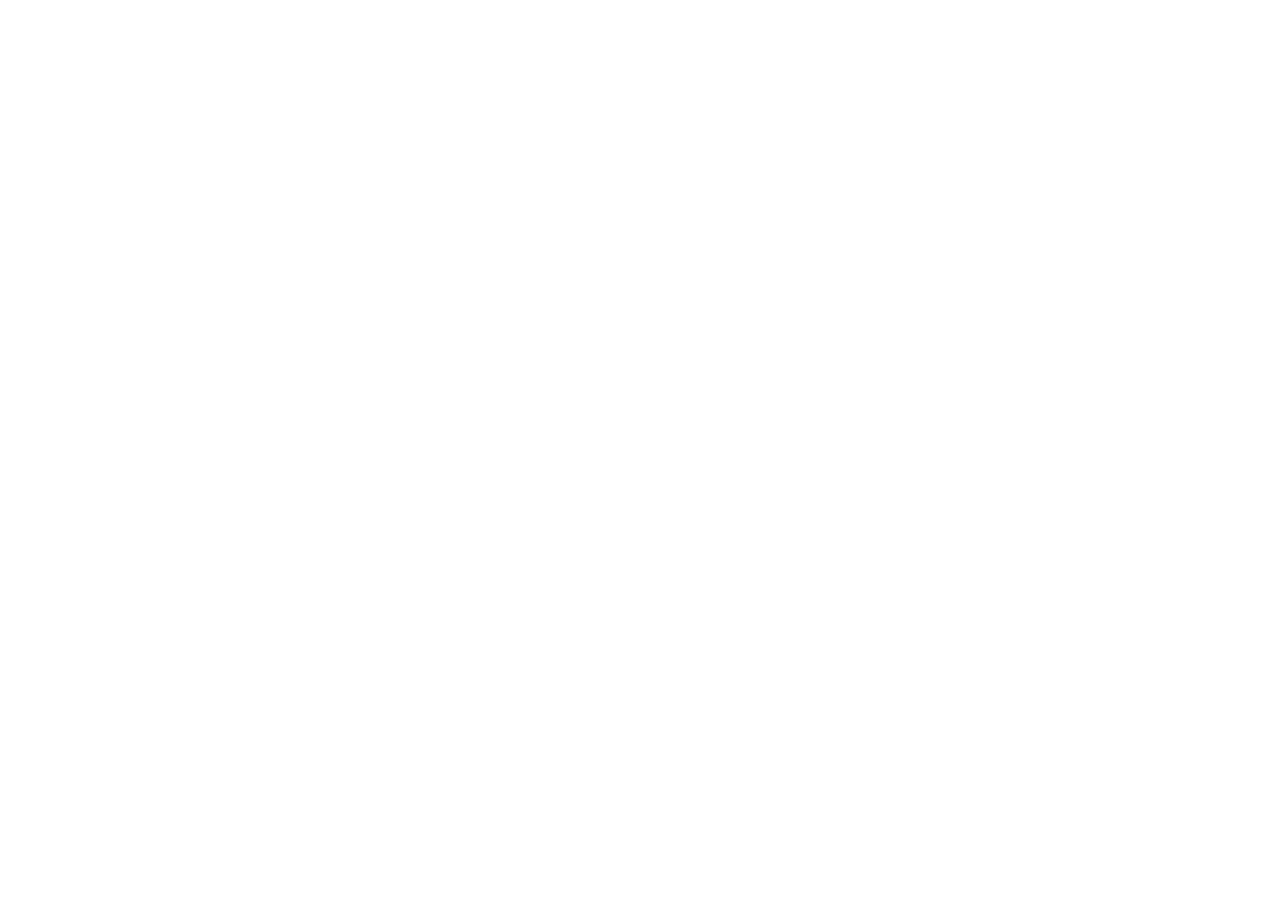
==== index.html @ 8e948d58 "commented everything out" ====
<!--
<!DOCTYPE html>
<html lang="en">
<head>
    <meta charset="UTF-8">
    <meta name="viewport" content="width=device-width, initial-scale=1.0">
    <title>Interactive Plot</title>
    <style>
        body {
            height: 100vh;
            margin: 50px;
            font-family: system-ui, -apple-system, BlinkMacSystemFont, 'Segoe UI', Roboto, Oxygen, Ubuntu, Cantarell, 'Open Sans', 'Helvetica Neue', sans-serif;
        }
        canvas {
            border: 1px solid black;
            margin-top: 20px;
        }
        #theory {
            background-color: white;
        }
        #simulation {
            background-color: black;
        }
        .slider-container {
            display: inline-block;
            margin-top: 5px;
            margin-right: 20px;
        }
        .slider-container label {
            margin-top: 5px;
            margin-right: 20px;
        }
        .button-container {
            display: inline-block;
            margin-top: 5px;
            margin-right: 20px;
        }
        .checkbox-container {
            display: inline-block;
            margin-top: 5px;
            margin-right: 20px;
        }
        .checkbox-container label {
            margin-top: 5px;
            margin-right: 5px;
        }
    </style>
</head>
<body>
    <div class="slider-container">
        <label for="kSlider">k</label>
        <input type="range" id="kSlider" min="0.1" max="20" value="10" step="0.1">
        <span id="kValue">10</span>
    </div>
    <br>
    <div class="slider-container">
        <label for="aSlider">a</label>
        <input type="range" id="aSlider" min="0.1" max="20" value="10" step="0.1">
        <span id="aValue">2</span>
    </div>
    <br>
    <div class="slider-container">
        <label for="bSlider">b</label>
        <input type="range" id="bSlider" min="0.1" max="10" value="1" step="0.1">
        <span id="bValue">2</span>
    </div>
    <br>
    <div class="button-container">
        <input type="button" id="button1" value="1 Photon">
    </div>
    <div class="button-container">
        <input type="button" id="button10" value="10 Photonen">
    </div>
    <div class="button-container">
        <input type="button" id="button1000" value="1.000 Photonen">
    </div>
    <div class="checkbox-container">
        <label for="theoryCheckbox">Theoretischer Intensitätsverlauf</label>
        <input type="checkbox" id="theoryCheckbox">
    </div>
    <br>
    <div class="button-container">
        <input type="button" id="resetButton" value="Reset">
    </div>
    <br>
    <canvas id="theory" width="800" height="200"></canvas>
    <br>
    <canvas id="simulation" width="800" height="200"></canvas>
    <script src="plot.js"></script>
</body>
</html>
-->
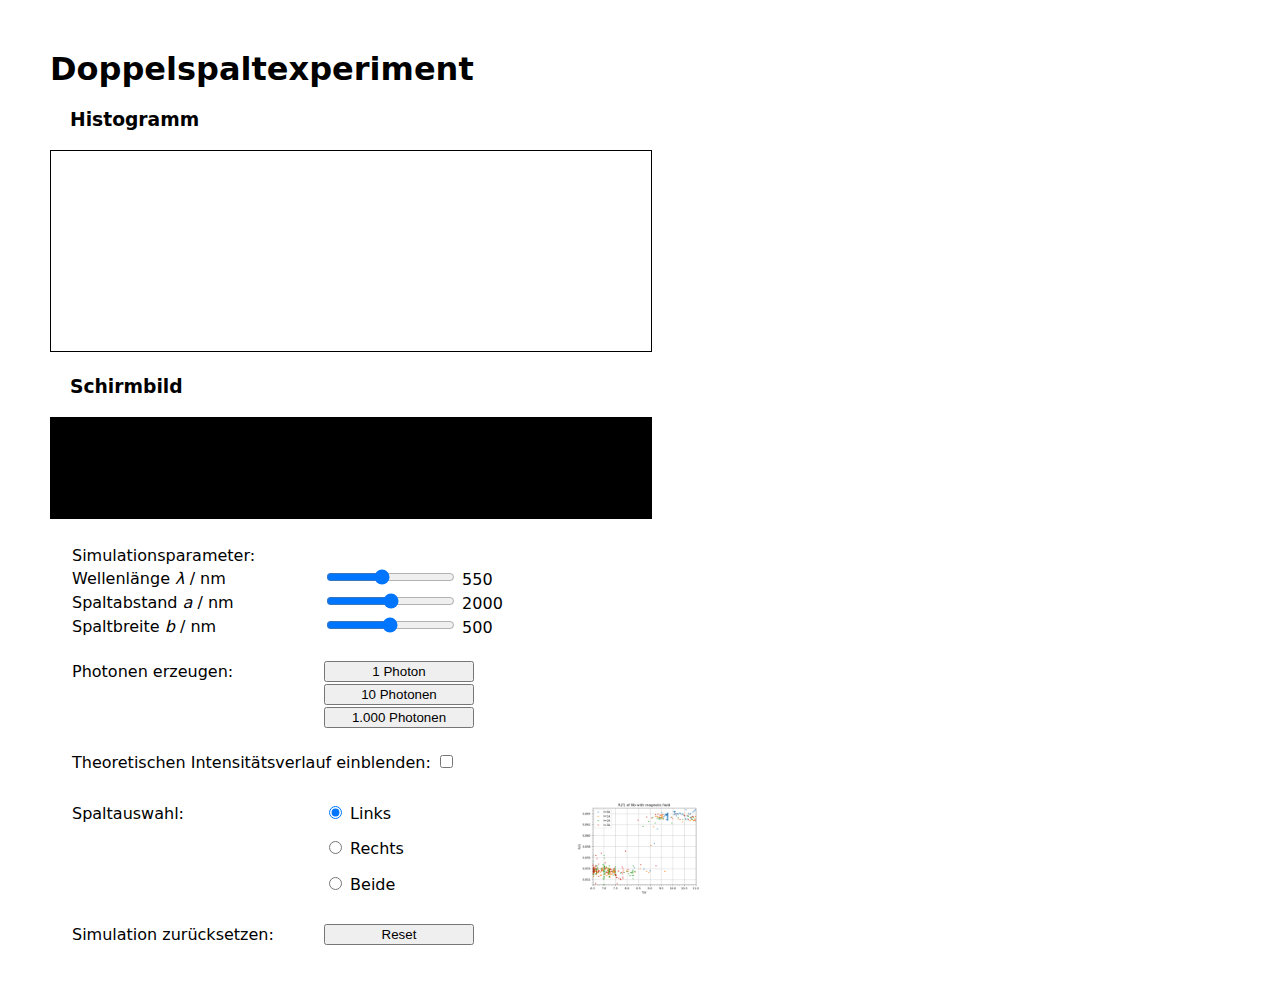
==== commit 15f135ac: "Testrun" ====
--- a/index.html
+++ b/index.html
@@ -1,92 +1,96 @@
-<!--
 <!DOCTYPE html>
 <html lang="en">
 <head>
     <meta charset="UTF-8">
     <meta name="viewport" content="width=device-width, initial-scale=1.0">
     <title>Interactive Plot</title>
-    <style>
-        body {
-            height: 100vh;
-            margin: 50px;
-            font-family: system-ui, -apple-system, BlinkMacSystemFont, 'Segoe UI', Roboto, Oxygen, Ubuntu, Cantarell, 'Open Sans', 'Helvetica Neue', sans-serif;
-        }
-        canvas {
-            border: 1px solid black;
-            margin-top: 20px;
-        }
-        #theory {
-            background-color: white;
-        }
-        #simulation {
-            background-color: black;
-        }
-        .slider-container {
-            display: inline-block;
-            margin-top: 5px;
-            margin-right: 20px;
-        }
-        .slider-container label {
-            margin-top: 5px;
-            margin-right: 20px;
-        }
-        .button-container {
-            display: inline-block;
-            margin-top: 5px;
-            margin-right: 20px;
-        }
-        .checkbox-container {
-            display: inline-block;
-            margin-top: 5px;
-            margin-right: 20px;
-        }
-        .checkbox-container label {
-            margin-top: 5px;
-            margin-right: 5px;
-        }
-    </style>
+    <link rel="stylesheet" href="styles.css">
 </head>
 <body>
-    <div class="slider-container">
-        <label for="kSlider">k</label>
-        <input type="range" id="kSlider" min="0.1" max="20" value="10" step="0.1">
-        <span id="kValue">10</span>
+    <h1>Doppelspaltexperiment</h1>
+    <h3>Histogramm</h3>
+    <canvas id="theory" width="600" height="200"></canvas>
+    <h3>Schirmbild</h3>
+    <canvas id="simulation" width="600" height="100"></canvas>
+    <div id="tableContainer1">
+        <table id="controlPanel">
+            <tbody>
+                <tr><td>Simulationsparameter:</td></tr>
+                <tr>
+                    <td><label for="lambdaSlider">Wellenlänge <i>&lambda;</i> / nm</label></td>
+                    <td>
+                        <input type="range" id="lambdaSlider" min="380" max="780" value="550" step="1">
+                        <span id="lambdaValue">550</span>
+                    </td>
+                </tr>
+                <tr>
+                    <td><label for="aSlider">Spaltabstand <i>a</i> / nm</label></td>
+                    <td>
+                        <input type="range" id="aSlider" min="1000" max="5000" value="3000" step="1">
+                        <span id="aValue">2000</span>
+                    </td>
+                </tr>
+                <tr>
+                    <td><label for="bSlider">Spaltbreite <i>b</i> / nm</label></td>
+                    <td>
+                        <input type="range" id="bSlider" min="10" max="1000" value="500" step="1">
+                        <span id="bValue">500</span>
+                    </td>
+                </tr>
+                <tr><td></td></tr>
+                <tr>
+                    <td>Photonen erzeugen:</td>
+                    <td><input type="button" id="button1" value="1 Photon"></td>
+                </tr>
+                <tr>
+                    <td></td>
+                    <td><input type="button" id="button10" value="10 Photonen"></td>
+                </tr>
+                <tr>
+                    <td></td>
+                    <td><input type="button" id="button1000" value="1.000 Photonen"></td>
+                </tr>
+                <tr><td></td></tr>
+                <tr>
+                    <td colspan="2">
+                        <label for="theoryCheckbox">Theoretischen Intensitätsverlauf einblenden:</label>
+                        <input type="checkbox" id="theoryCheckbox">
+                    </td>
+                </tr>
+                <tr><td></td></tr>
+                <form>
+                    <tr>
+                        <td>Spaltauswahl:</td>
+                        <td>
+                            <input type="radio" id="leftSlitRadio" name="setupRadio" value="left" checked="checked">
+                            <label for="leftSlitRadio">Links</label>
+                        </td>
+                        <td rowspan="3"><img id="setupImage" height="100"></td>
+                    </tr>
+                    <tr>
+                        <td></td>
+                        <td>
+                            <input type="radio" id="rightSlitRadio" name="setupRadio" value="right">
+                            <label for="rightSlitRadio">Rechts</label>
+                        </td>
+                    </tr>
+                    <tr>
+                        <td></td>
+                        <td>
+                            <input type="radio" id="doubleSlitRadio" name="setupRadio" value="both">
+                            <label for="doubleSlitRadio">Beide</label>
+                        </td>
+                    </tr>
+                </form>
+                <tr><td></td></tr>
+                <tr>
+                    <td>Simulation zurücksetzen:</td>
+                    <td><input type="button" id="resetButton" value="Reset"></td>
+                </tr>
+            </tbody>
+        </table>
     </div>
-    <br>
-    <div class="slider-container">
-        <label for="aSlider">a</label>
-        <input type="range" id="aSlider" min="0.1" max="20" value="10" step="0.1">
-        <span id="aValue">2</span>
-    </div>
-    <br>
-    <div class="slider-container">
-        <label for="bSlider">b</label>
-        <input type="range" id="bSlider" min="0.1" max="10" value="1" step="0.1">
-        <span id="bValue">2</span>
-    </div>
-    <br>
-    <div class="button-container">
-        <input type="button" id="button1" value="1 Photon">
-    </div>
-    <div class="button-container">
-        <input type="button" id="button10" value="10 Photonen">
-    </div>
-    <div class="button-container">
-        <input type="button" id="button1000" value="1.000 Photonen">
-    </div>
-    <div class="checkbox-container">
-        <label for="theoryCheckbox">Theoretischer Intensitätsverlauf</label>
-        <input type="checkbox" id="theoryCheckbox">
-    </div>
-    <br>
-    <div class="button-container">
-        <input type="button" id="resetButton" value="Reset">
-    </div>
-    <br>
-    <canvas id="theory" width="800" height="200"></canvas>
-    <br>
-    <canvas id="simulation" width="800" height="200"></canvas>
-    <script src="plot.js"></script>
+
+    <script src="script.js"></script>
 </body>
 </html>
--->--- a/styles.css
+++ b/styles.css
@@ -0,0 +1,40 @@
+body {
+    margin: 50px;
+    font-family: system-ui, -apple-system, BlinkMacSystemFont, 'Segoe UI', Roboto, Oxygen, Ubuntu, Cantarell, 'Open Sans', 'Helvetica Neue', sans-serif;
+}
+
+h3 {
+    margin: 20px;
+}
+
+
+canvas {
+    border: 1px solid black;
+}
+
+#theory {
+    background-color: white;
+}
+
+#simulation {
+    background-color: black;
+}
+
+#tableContainer1{
+    margin-top: 20px;
+    margin-left: 20px;
+}
+
+#controlPanel, #controlPanel th, #controlPanel td {
+    padding: 0;
+    border: none;
+}
+
+#controlPanel td {
+    width: 250px;
+    height: 20px;
+}
+
+input[type='button'] {
+    width: 150px;
+}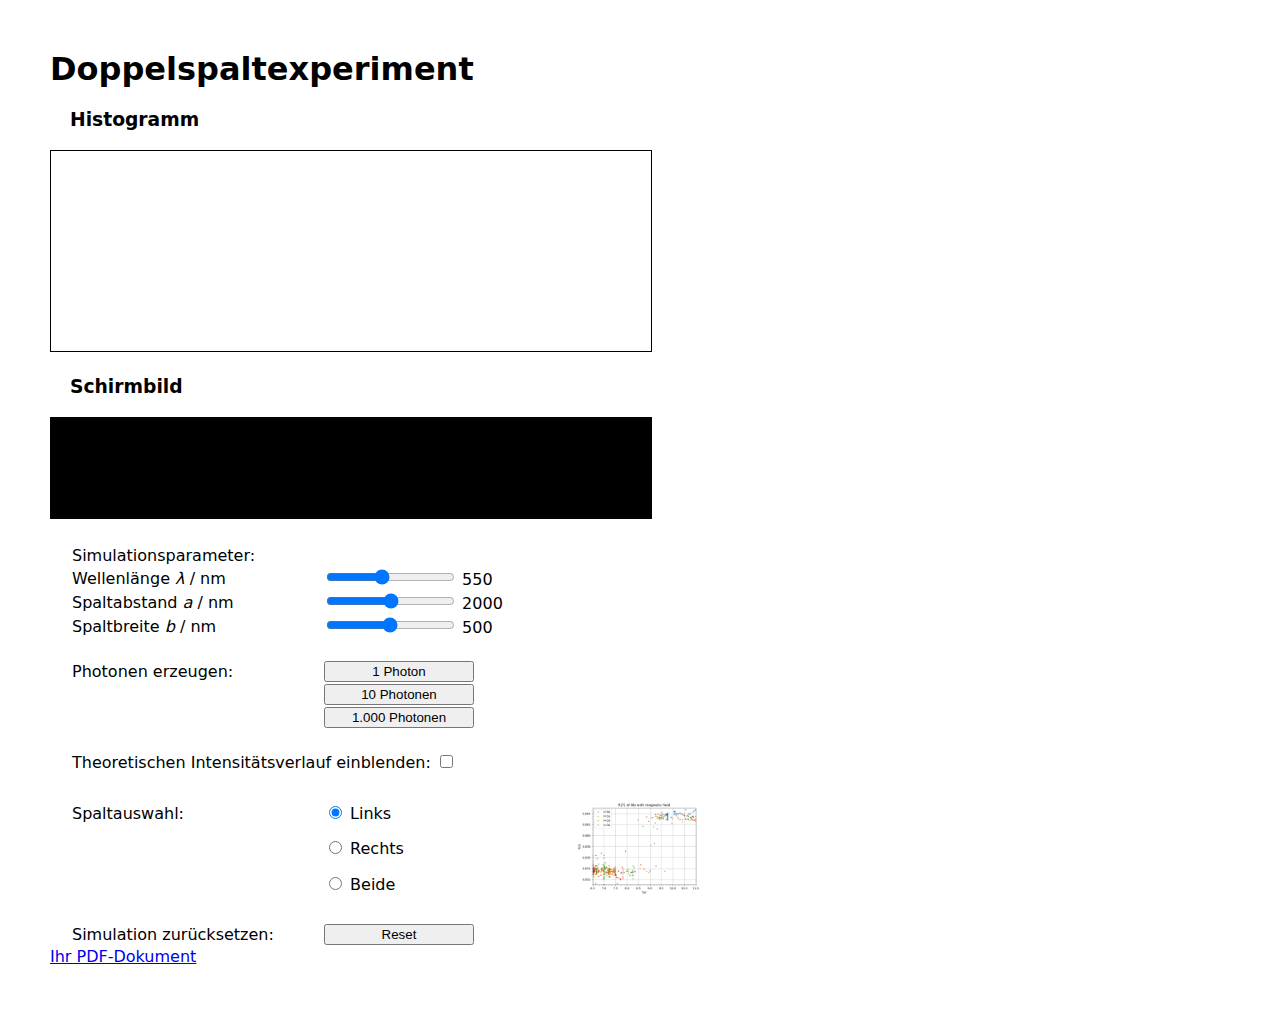
==== commit d65d69ce: "pdf test" ====
--- a/index.html
+++ b/index.html
@@ -90,7 +90,7 @@
             </tbody>
         </table>
     </div>
-
+    <a href="https://luminos2000.github.io/test.pdf">Ihr PDF-Dokument</a>
     <script src="script.js"></script>
 </body>
 </html>
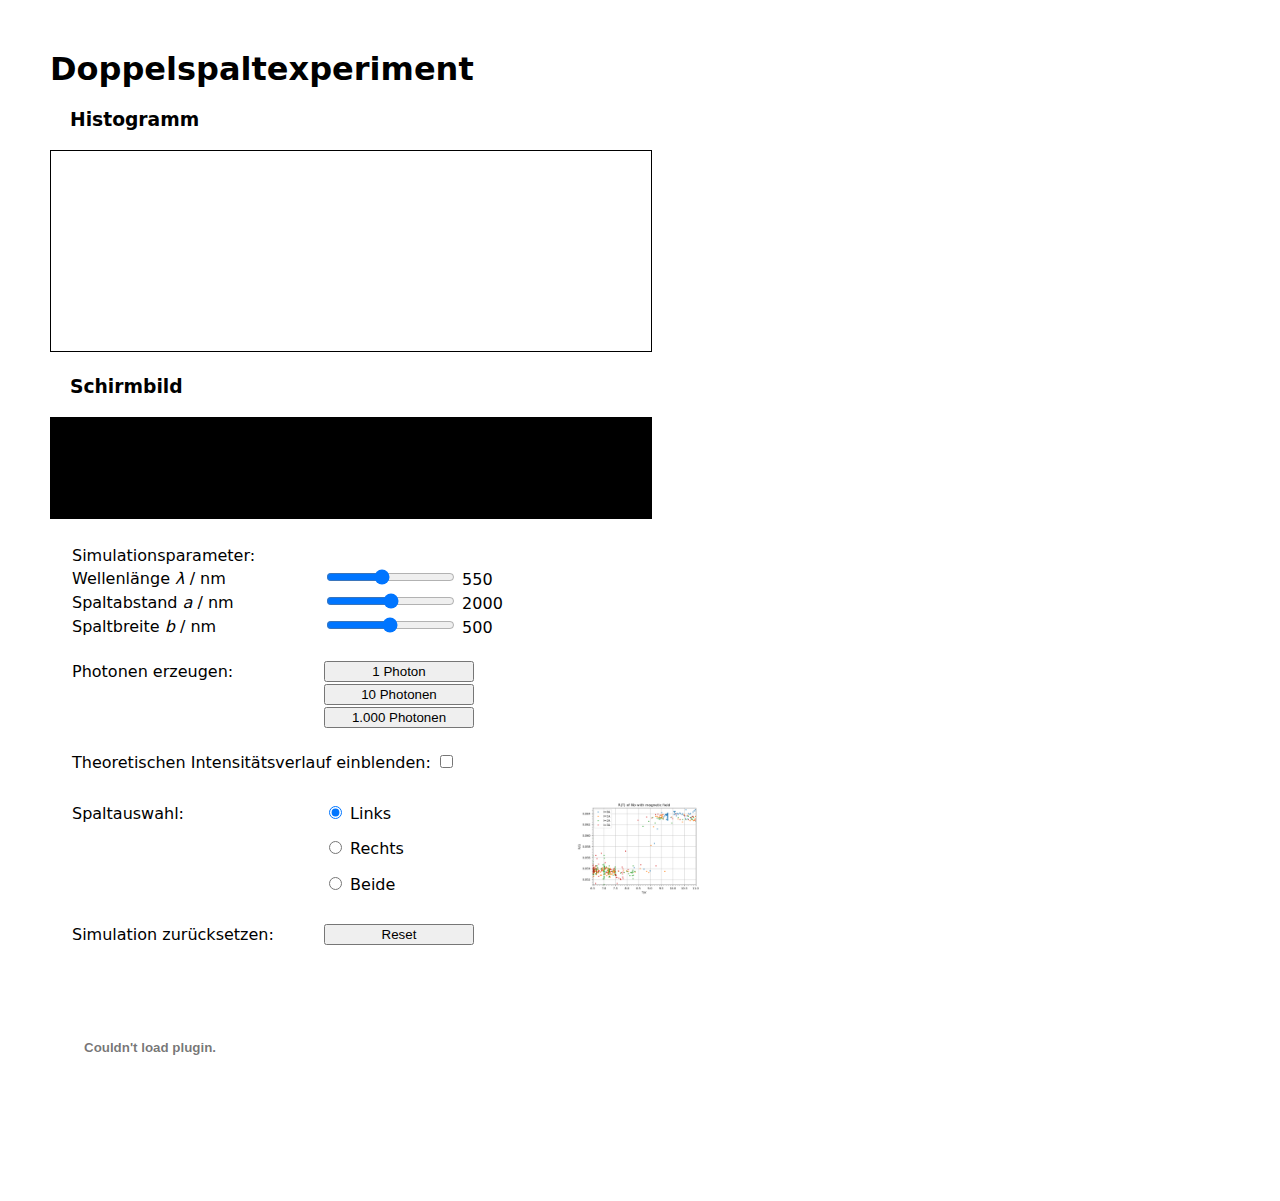
==== commit 3f8171e9: "pdf test 2" ====
--- a/index.html
+++ b/index.html
@@ -90,7 +90,7 @@
             </tbody>
         </table>
     </div>
-    <a href="https://luminos2000.github.io/test.pdf">Ihr PDF-Dokument</a>
+    <object width="200" height="200" type="application/pdf" data="test.pdf"></object>
     <script src="script.js"></script>
 </body>
 </html>
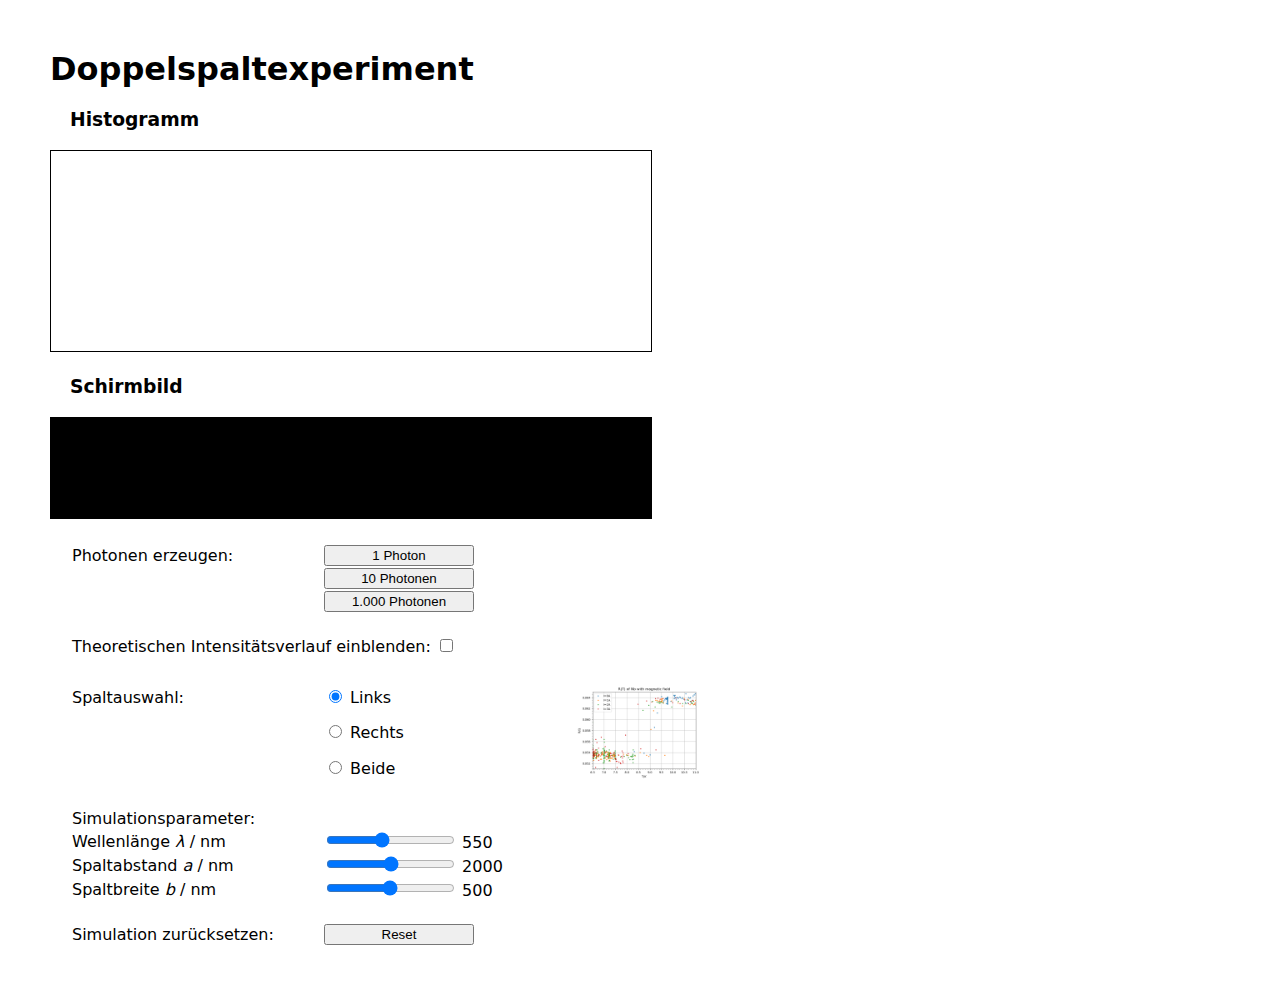
==== commit c3a1cdc5: "Fixed timing and canvas size issue" ====
--- a/index.html
+++ b/index.html
@@ -15,29 +15,6 @@
     <div id="tableContainer1">
         <table id="controlPanel">
             <tbody>
-                <tr><td>Simulationsparameter:</td></tr>
-                <tr>
-                    <td><label for="lambdaSlider">Wellenlänge <i>&lambda;</i> / nm</label></td>
-                    <td>
-                        <input type="range" id="lambdaSlider" min="380" max="780" value="550" step="1">
-                        <span id="lambdaValue">550</span>
-                    </td>
-                </tr>
-                <tr>
-                    <td><label for="aSlider">Spaltabstand <i>a</i> / nm</label></td>
-                    <td>
-                        <input type="range" id="aSlider" min="1000" max="5000" value="3000" step="1">
-                        <span id="aValue">2000</span>
-                    </td>
-                </tr>
-                <tr>
-                    <td><label for="bSlider">Spaltbreite <i>b</i> / nm</label></td>
-                    <td>
-                        <input type="range" id="bSlider" min="10" max="1000" value="500" step="1">
-                        <span id="bValue">500</span>
-                    </td>
-                </tr>
-                <tr><td></td></tr>
                 <tr>
                     <td>Photonen erzeugen:</td>
                     <td><input type="button" id="button1" value="1 Photon"></td>
@@ -83,6 +60,29 @@
                     </tr>
                 </form>
                 <tr><td></td></tr>
+                <tr><td>Simulationsparameter:</td></tr>
+                <tr>
+                    <td><label for="lambdaSlider">Wellenlänge <i>&lambda;</i> / nm</label></td>
+                    <td>
+                        <input type="range" id="lambdaSlider" min="380" max="780" value="550" step="1">
+                        <span id="lambdaValue">550</span>
+                    </td>
+                </tr>
+                <tr>
+                    <td><label for="aSlider">Spaltabstand <i>a</i> / nm</label></td>
+                    <td>
+                        <input type="range" id="aSlider" min="1000" max="5000" value="3000" step="1">
+                        <span id="aValue">2000</span>
+                    </td>
+                </tr>
+                <tr>
+                    <td><label for="bSlider">Spaltbreite <i>b</i> / nm</label></td>
+                    <td>
+                        <input type="range" id="bSlider" min="10" max="1000" value="500" step="1">
+                        <span id="bValue">500</span>
+                    </td>
+                </tr>
+                <tr><td></td></tr>
                 <tr>
                     <td>Simulation zurücksetzen:</td>
                     <td><input type="button" id="resetButton" value="Reset"></td>
@@ -90,7 +90,8 @@
             </tbody>
         </table>
     </div>
-    <object width="200" height="200" type="application/pdf" data="test.pdf"></object>
+
+    <!--<object width="200" height="200" type="application/pdf" data="test.pdf"></object>-->
     <script src="script.js"></script>
 </body>
 </html>
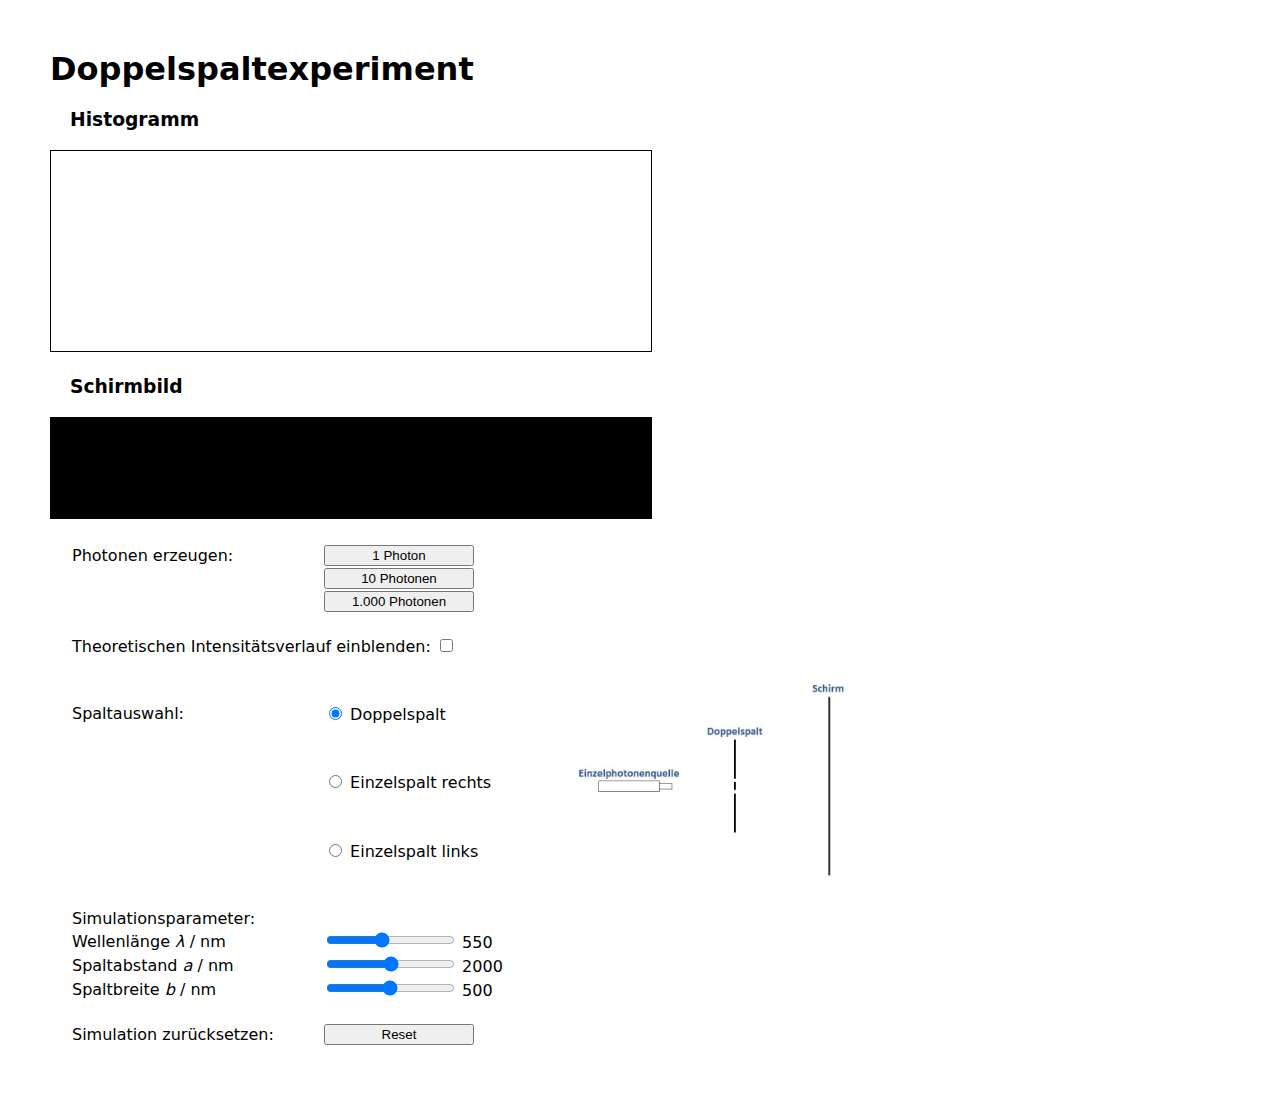
==== commit e6b784c7: "Alles außer Achsenbeschriftung final" ====
--- a/index.html
+++ b/index.html
@@ -12,84 +12,83 @@
     <canvas id="theory" width="600" height="200"></canvas>
     <h3>Schirmbild</h3>
     <canvas id="simulation" width="600" height="100"></canvas>
-    <div id="tableContainer1">
-        <table id="controlPanel">
-            <tbody>
+
+    <table id="controlPanel">
+        <tbody>
+            <tr>
+                <td>Photonen erzeugen:</td>
+                <td><input type="button" id="button1" value="1 Photon"></td>
+            </tr>
+            <tr>
+                <td></td>
+                <td><input type="button" id="button10" value="10 Photonen"></td>
+                </tr>
+            <tr>
+                <td></td>
+                <td><input type="button" id="button1000" value="1.000 Photonen"></td>
+            </tr>
+            <tr><td></td></tr>
+            <tr>
+                <td colspan="2">
+                    <label for="theoryCheckbox">Theoretischen Intensitätsverlauf einblenden:</label>
+                    <input type="checkbox" id="theoryCheckbox">
+                </td>
+            </tr>
+            <tr><td></td></tr>
+            <form>
                 <tr>
-                    <td>Photonen erzeugen:</td>
-                    <td><input type="button" id="button1" value="1 Photon"></td>
+                    <td>Spaltauswahl:</td>
+                    <td>
+                        <input type="radio" id="doubleSlitRadio" name="setupRadio" value="both" checked="checked">
+                        <label for="doubleSlitRadio">Doppelspalt</label>
+                    </td>
+                    <td rowspan="3"><img id="setupImage" height="200"></td>
                 </tr>
                 <tr>
                     <td></td>
-                    <td><input type="button" id="button10" value="10 Photonen"></td>
+                    <td>
+                        <input type="radio" id="rightSlitRadio" name="setupRadio" value="right">
+                        <label for="rightSlitRadio">Einzelspalt rechts</label>
+                    </td>
                 </tr>
                 <tr>
                     <td></td>
-                    <td><input type="button" id="button1000" value="1.000 Photonen"></td>
-                </tr>
-                <tr><td></td></tr>
-                <tr>
-                    <td colspan="2">
-                        <label for="theoryCheckbox">Theoretischen Intensitätsverlauf einblenden:</label>
-                        <input type="checkbox" id="theoryCheckbox">
+                    <td>
+                        <input type="radio" id="leftSlitRadio" name="setupRadio" value="left">
+                        <label for="leftSlitRadio">Einzelspalt links</label>
                     </td>
                 </tr>
-                <tr><td></td></tr>
-                <form>
-                    <tr>
-                        <td>Spaltauswahl:</td>
-                        <td>
-                            <input type="radio" id="leftSlitRadio" name="setupRadio" value="left" checked="checked">
-                            <label for="leftSlitRadio">Links</label>
-                        </td>
-                        <td rowspan="3"><img id="setupImage" height="100"></td>
-                    </tr>
-                    <tr>
-                        <td></td>
-                        <td>
-                            <input type="radio" id="rightSlitRadio" name="setupRadio" value="right">
-                            <label for="rightSlitRadio">Rechts</label>
-                        </td>
-                    </tr>
-                    <tr>
-                        <td></td>
-                        <td>
-                            <input type="radio" id="doubleSlitRadio" name="setupRadio" value="both">
-                            <label for="doubleSlitRadio">Beide</label>
-                        </td>
-                    </tr>
-                </form>
-                <tr><td></td></tr>
-                <tr><td>Simulationsparameter:</td></tr>
-                <tr>
-                    <td><label for="lambdaSlider">Wellenlänge <i>&lambda;</i> / nm</label></td>
-                    <td>
-                        <input type="range" id="lambdaSlider" min="380" max="780" value="550" step="1">
-                        <span id="lambdaValue">550</span>
-                    </td>
-                </tr>
-                <tr>
-                    <td><label for="aSlider">Spaltabstand <i>a</i> / nm</label></td>
-                    <td>
-                        <input type="range" id="aSlider" min="1000" max="5000" value="3000" step="1">
-                        <span id="aValue">2000</span>
-                    </td>
-                </tr>
-                <tr>
-                    <td><label for="bSlider">Spaltbreite <i>b</i> / nm</label></td>
-                    <td>
-                        <input type="range" id="bSlider" min="10" max="1000" value="500" step="1">
-                        <span id="bValue">500</span>
-                    </td>
-                </tr>
-                <tr><td></td></tr>
-                <tr>
-                    <td>Simulation zurücksetzen:</td>
-                    <td><input type="button" id="resetButton" value="Reset"></td>
-                </tr>
-            </tbody>
-        </table>
-    </div>
+            </form>
+            <tr><td></td></tr>
+            <tr><td>Simulationsparameter:</td></tr>
+            <tr>
+                <td><label for="lambdaSlider">Wellenlänge <i>&lambda;</i> / nm</label></td>
+                <td>
+                    <input type="range" id="lambdaSlider" min="380" max="780" value="550" step="1">
+                    <span id="lambdaValue">550</span>
+                </td>
+            </tr>
+            <tr>
+                <td><label for="aSlider">Spaltabstand <i>a</i> / nm</label></td>
+                <td>
+                    <input type="range" id="aSlider" min="1000" max="5000" value="3000" step="1">
+                    <span id="aValue">2000</span>
+                </td>
+            </tr>
+            <tr>
+                <td><label for="bSlider">Spaltbreite <i>b</i> / nm</label></td>
+                <td>
+                    <input type="range" id="bSlider" min="10" max="1000" value="500" step="1">
+                    <span id="bValue">500</span>
+                </td>
+            </tr>
+            <tr><td></td></tr>
+            <tr>
+                <td>Simulation zurücksetzen:</td>
+                <td><input type="button" id="resetButton" value="Reset"></td>
+            </tr>
+        </tbody>
+    </table>
 
     <!--<object width="200" height="200" type="application/pdf" data="test.pdf"></object>-->
     <script src="script.js"></script>
--- a/styles.css
+++ b/styles.css
@@ -20,7 +20,7 @@
     background-color: black;
 }
 
-#tableContainer1{
+#controlPanel {
     margin-top: 20px;
     margin-left: 20px;
 }
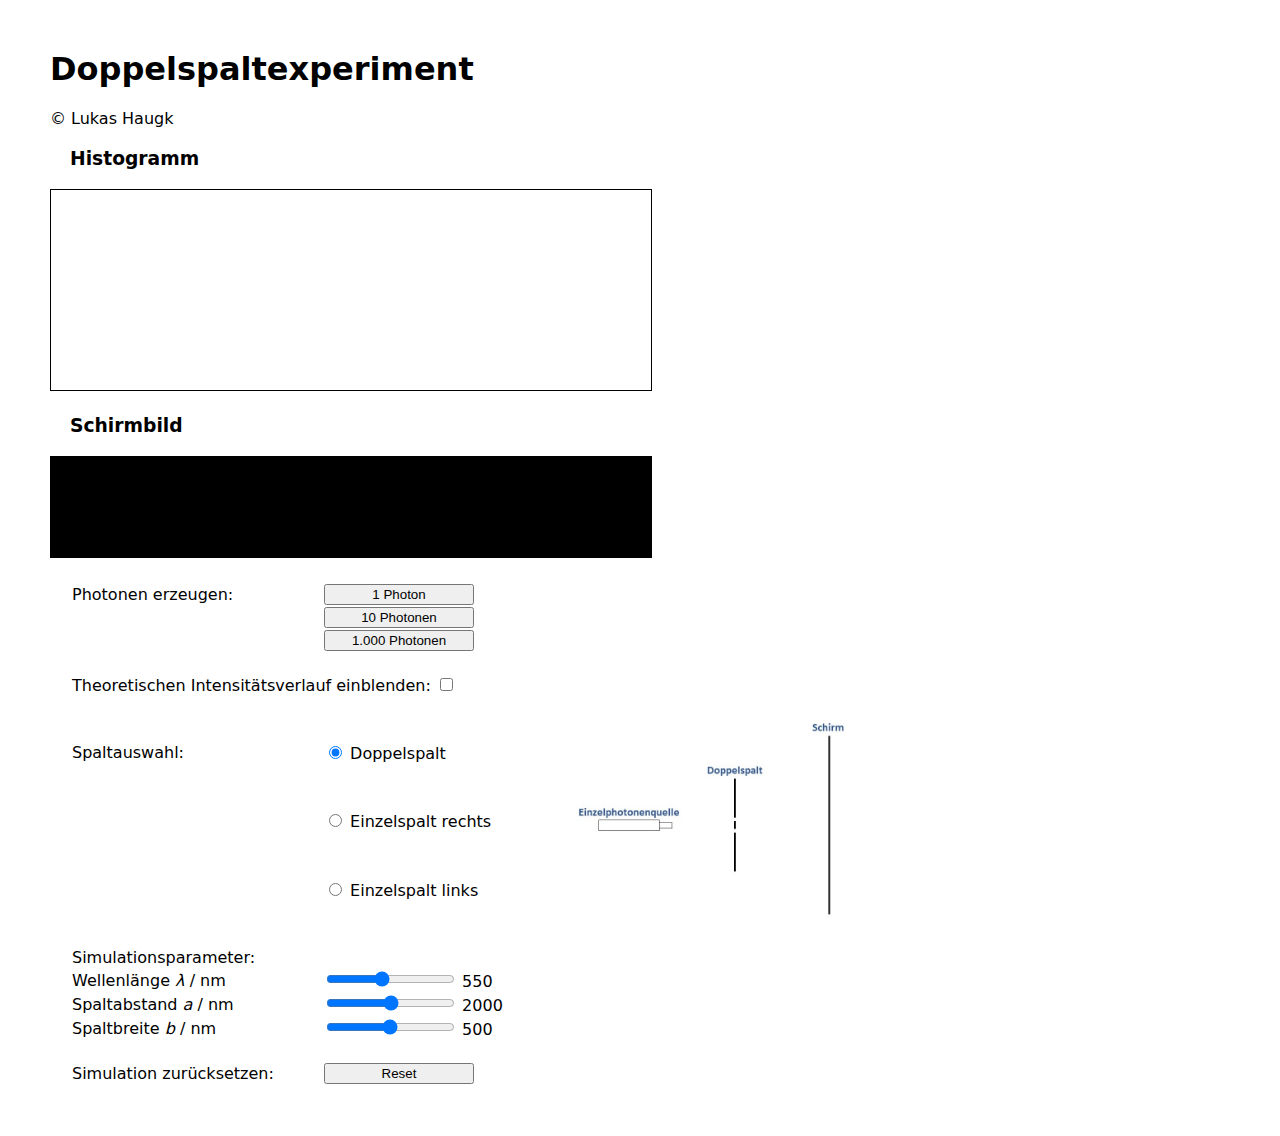
==== commit 762869c0: "added copyright symbol" ====
--- a/index.html
+++ b/index.html
@@ -8,6 +8,7 @@
 </head>
 <body>
     <h1>Doppelspaltexperiment</h1>
+    <p>&copy Lukas Haugk</p>
     <h3>Histogramm</h3>
     <canvas id="theory" width="600" height="200"></canvas>
     <h3>Schirmbild</h3>
